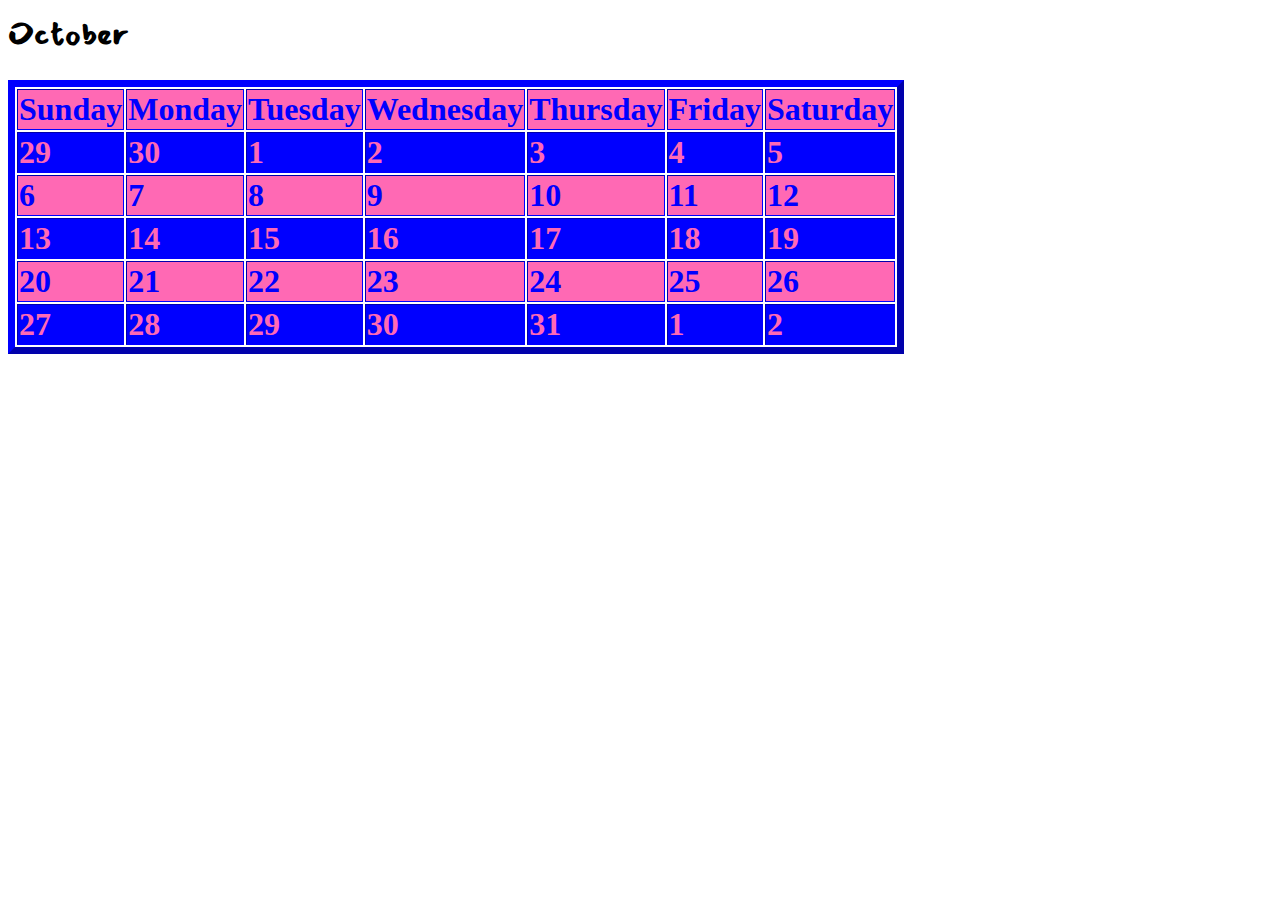
==== index.html @ 503d8081 "calender" ====
<!DOCTYPE html>
<html lang="en" dir="ltr">
  <head>
    <meta charset="utf-8">
    <title>Calender</title>
  </head>
  <body>
<link href="https://fonts.googleapis.com/css?family=Mansalva&display=swap" rel="stylesheet">
<h1 style="display:inline;font-family:'Mansalva',cursive;">October</h1>
<h1 style=”font-size :100px;”>
    <table border="7" style="border-color:blue">
        <tr style="color:blue; background-color:hotpink;">

      <th>Sunday</th>
      <th>Monday</th>
      <th>Tuesday</th>
      <th>Wednesday</th>
      <th>Thursday</th>
      <th>Friday</th>
      <th>Saturday</th>
        </tr>
        <tr style="color:hotpink; background-color:blue;">
        <td>29</td>
        <td>30</td>
        <td>1</td>
        <td>2</td>
        <td>3</td>
        <td>4</td>
        <td>5</td>
        </tr>
        <tr style="color:blue; background-color:hotpink;">
        <td>6</td>
        <td>7</td>
        <td>8</td>
        <td>9</td>
        <td>10</td>
        <td>11</td>
        <td>12</td>
        </tr>
        <tr style="color:hotpink; background-color:blue;">
        <td>13</td>
        <td>14</td>
        <td>15</td>
        <td>16</td>
        <td>17</td>
        <td>18</td>
        <td>19</td>
        </tr>
        <tr style="color:blue; background-color:hotpink;">
        <td>20</td>
        <td>21</td>
        <td>22</td>
        <td>23</td>
        <td>24</td>
        <td>25</td>
        <td>26</td>
        <tr style="color:hotpink; background-color:blue;">
        <td>27</td>
        <td>28</td>
        <td>29</td>
        <td>30</td>
        <td>31</td>
        <td>1</td>
        <td>2</td>
        </tr>
    </table>
  </body>
</html>
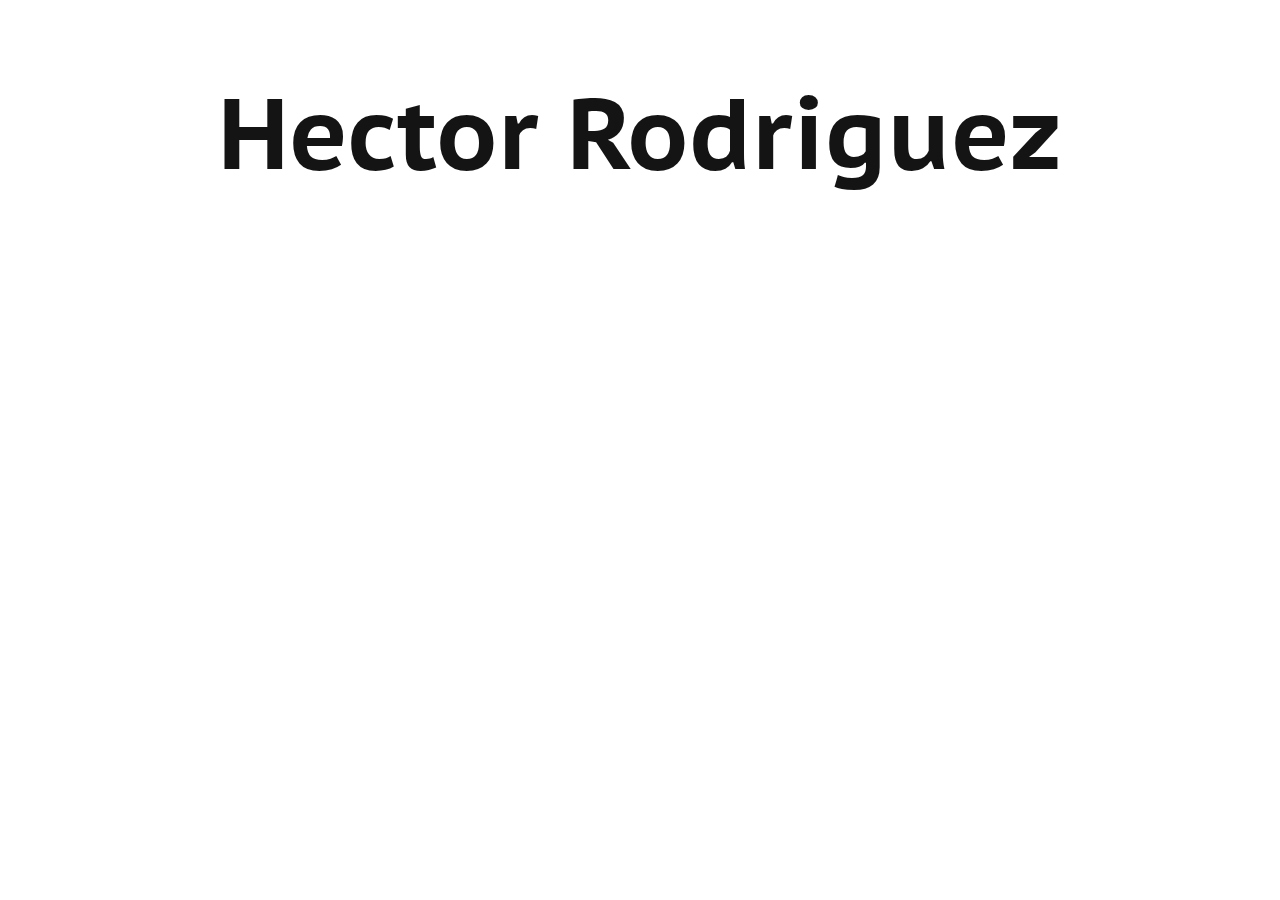
==== commit 34817013: "Homepage" ====
--- a/index.html
+++ b/index.html
@@ -2,67 +2,10 @@
 <html lang="en" dir="ltr">
   <head>
     <meta charset="utf-8">
-    <title>Calender</title>
+    <title>Hector Rodriguez</title>
+    <link href="https://fonts.googleapis.com/css?family=PT+Sans+Caption&display=swap" rel="stylesheet">
   </head>
-  <body>
-<link href="https://fonts.googleapis.com/css?family=Mansalva&display=swap" rel="stylesheet">
-<h1 style="display:inline;font-family:'Mansalva',cursive;">October</h1>
-<h1 style=”font-size :100px;”>
-    <table border="7" style="border-color:blue">
-        <tr style="color:blue; background-color:hotpink;">
-
-      <th>Sunday</th>
-      <th>Monday</th>
-      <th>Tuesday</th>
-      <th>Wednesday</th>
-      <th>Thursday</th>
-      <th>Friday</th>
-      <th>Saturday</th>
-        </tr>
-        <tr style="color:hotpink; background-color:blue;">
-        <td>29</td>
-        <td>30</td>
-        <td>1</td>
-        <td>2</td>
-        <td>3</td>
-        <td>4</td>
-        <td>5</td>
-        </tr>
-        <tr style="color:blue; background-color:hotpink;">
-        <td>6</td>
-        <td>7</td>
-        <td>8</td>
-        <td>9</td>
-        <td>10</td>
-        <td>11</td>
-        <td>12</td>
-        </tr>
-        <tr style="color:hotpink; background-color:blue;">
-        <td>13</td>
-        <td>14</td>
-        <td>15</td>
-        <td>16</td>
-        <td>17</td>
-        <td>18</td>
-        <td>19</td>
-        </tr>
-        <tr style="color:blue; background-color:hotpink;">
-        <td>20</td>
-        <td>21</td>
-        <td>22</td>
-        <td>23</td>
-        <td>24</td>
-        <td>25</td>
-        <td>26</td>
-        <tr style="color:hotpink; background-color:blue;">
-        <td>27</td>
-        <td>28</td>
-        <td>29</td>
-        <td>30</td>
-        <td>31</td>
-        <td>1</td>
-        <td>2</td>
-        </tr>
-    </table>
+  <body style="background-image:url('img/mike.jpg')">
+    <h1 style="text-align: center; color:#141414; font-size: 100px; font-family: 'PT Sans Caption', sans-serif;">Hector Rodriguez</h1>
   </body>
 </html>
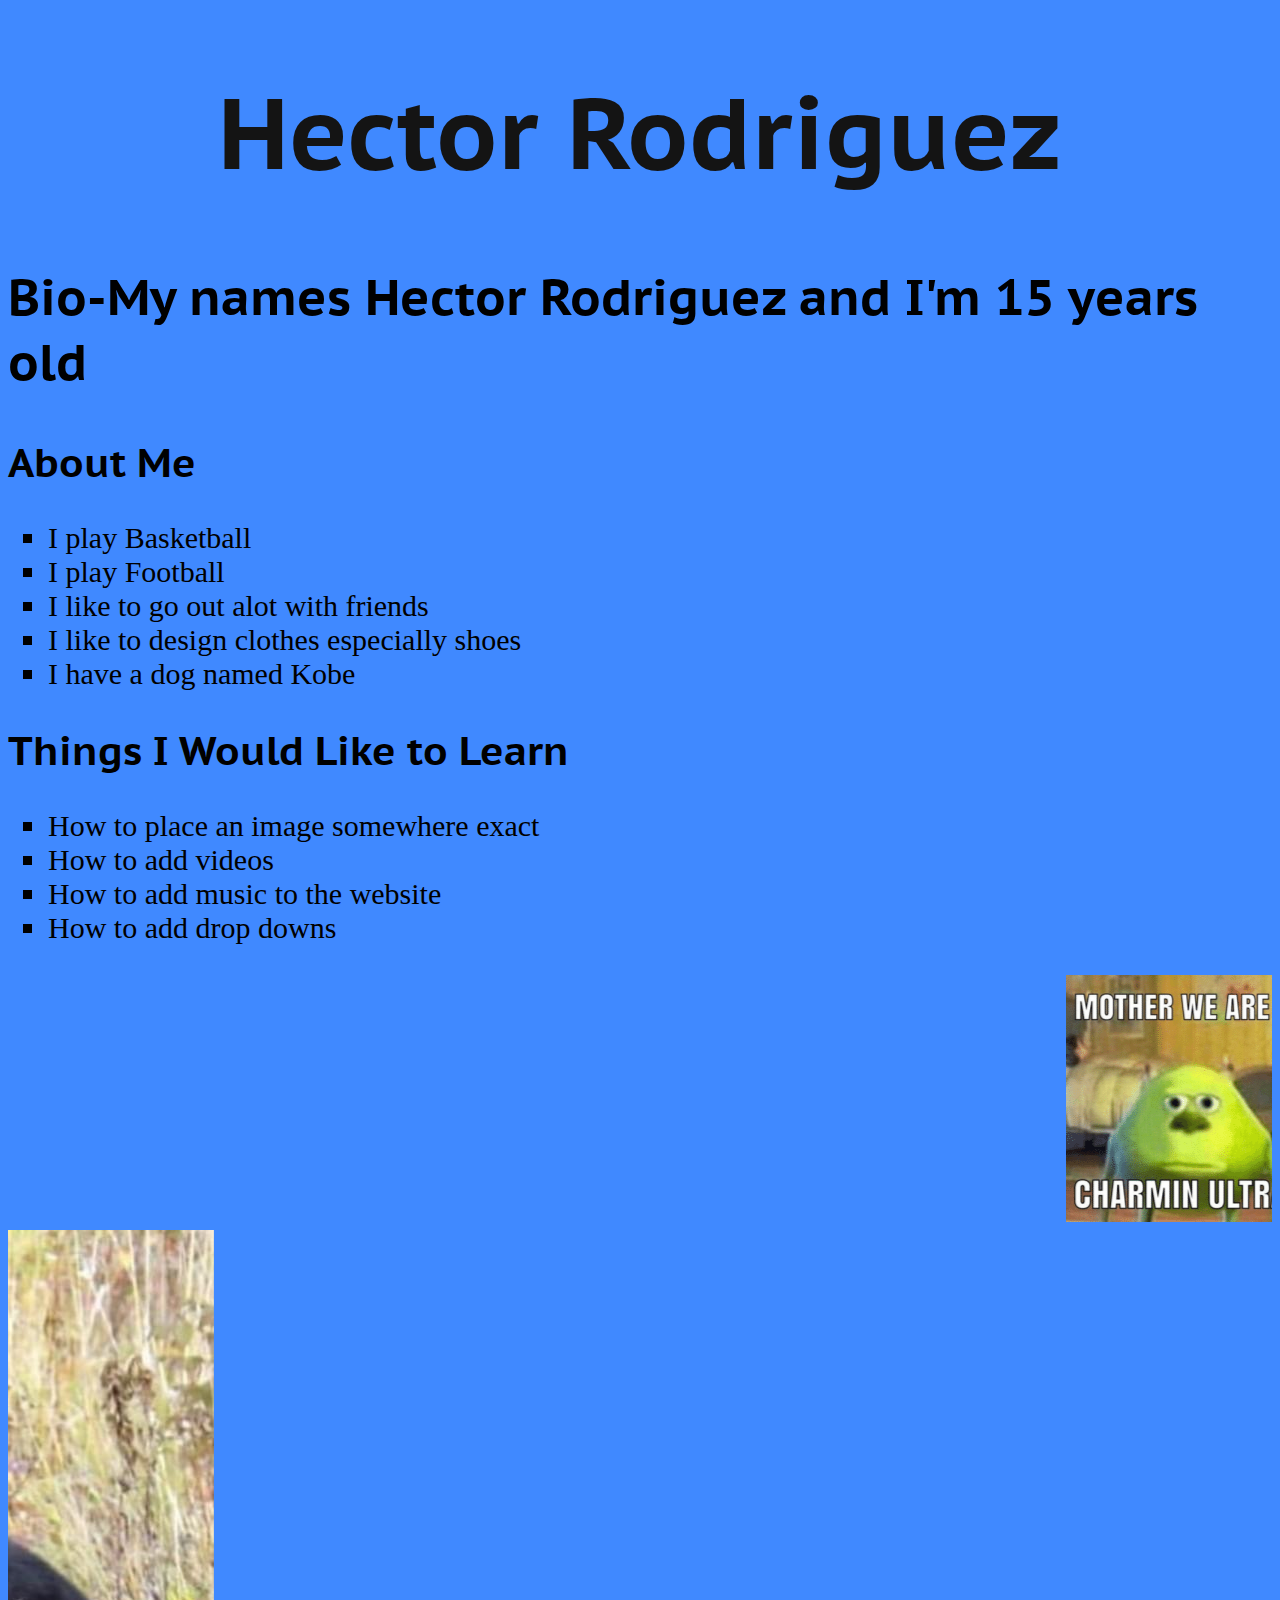
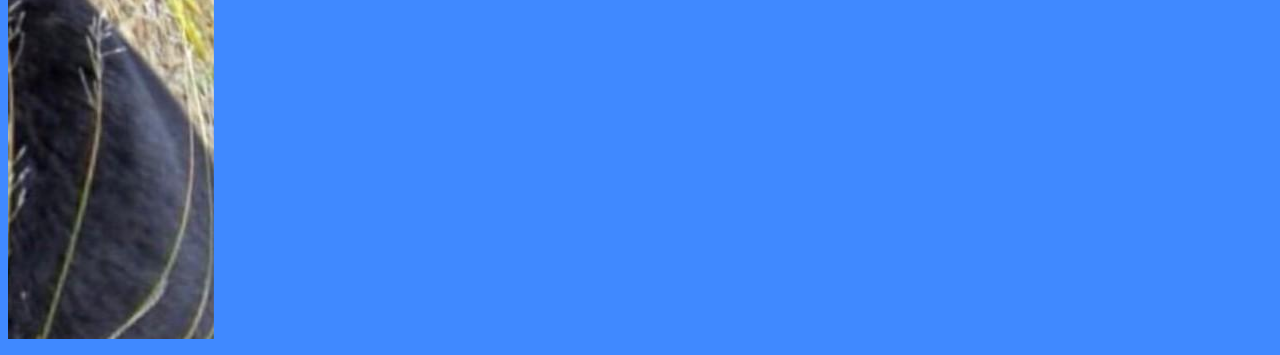
==== commit 5d0485df: "About Me Website" ====
--- a/index.html
+++ b/index.html
@@ -5,7 +5,26 @@
     <title>Hector Rodriguez</title>
     <link href="https://fonts.googleapis.com/css?family=PT+Sans+Caption&display=swap" rel="stylesheet">
   </head>
-  <body style="background-image:url('img/mike.jpg')">
+  <body style="background-color:#4089ff">
     <h1 style="text-align: center; color:#141414; font-size: 100px; font-family: 'PT Sans Caption', sans-serif;">Hector Rodriguez</h1>
+    <h2 style="font-size:50px; font-family: 'PT Sans Caption', sans-serif;">Bio-My names Hector Rodriguez and I'm 15 years old</h2>
+    <h2 style="font-size:40px; font-family: 'PT Sans Caption', sans-serif;">About Me</h2>
+    <ul style="list-style-type:square; font-size:30px;">
+      <li>I play Basketball</li>
+      <li>I play Football</li>
+      <li>I like to go out alot with friends</li>
+      <li>I like to design clothes especially shoes</li>
+      <li>I have a dog named Kobe</li>
+    </ul>
+    <h2 style="font-size:40px; font-family: 'PT Sans Caption', sans-serif;">Things I Would Like to Learn</h2>
+    <ul style="list-style-type:square; font-size:30px;">
+      <li>How to place an image somewhere exact</li>
+      <li>How to add videos</li>
+      <li>How to add music to the website</li>
+      <li>How to add drop downs</li>
+    </ul>
+    <marquee scrollamount="25" direction="left" behavior="scroll"> <img src="img/mike.jpg"/></marquee>
+    <marquee scrollamount="25" direction="right" behavior="scroll"> <img src="img/chonk.jpg"/></marquee>
   </body>
+
 </html>
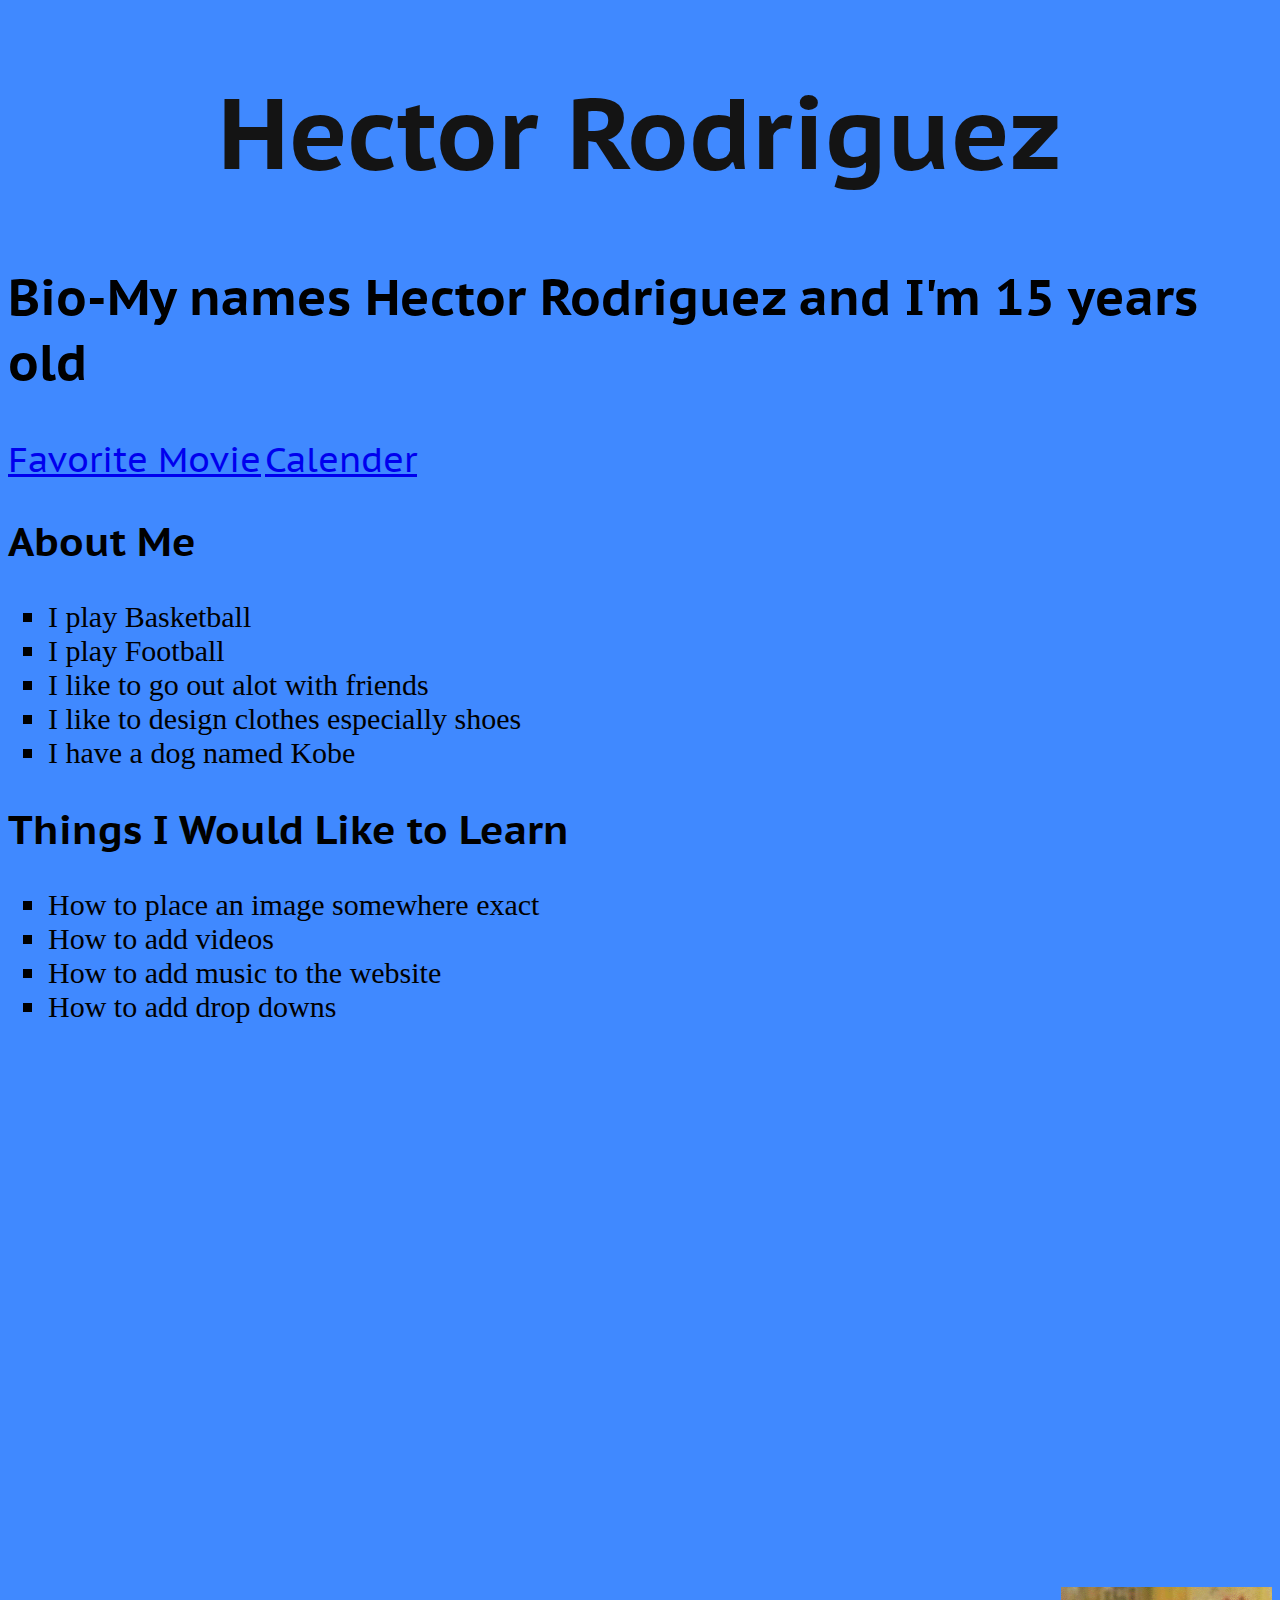
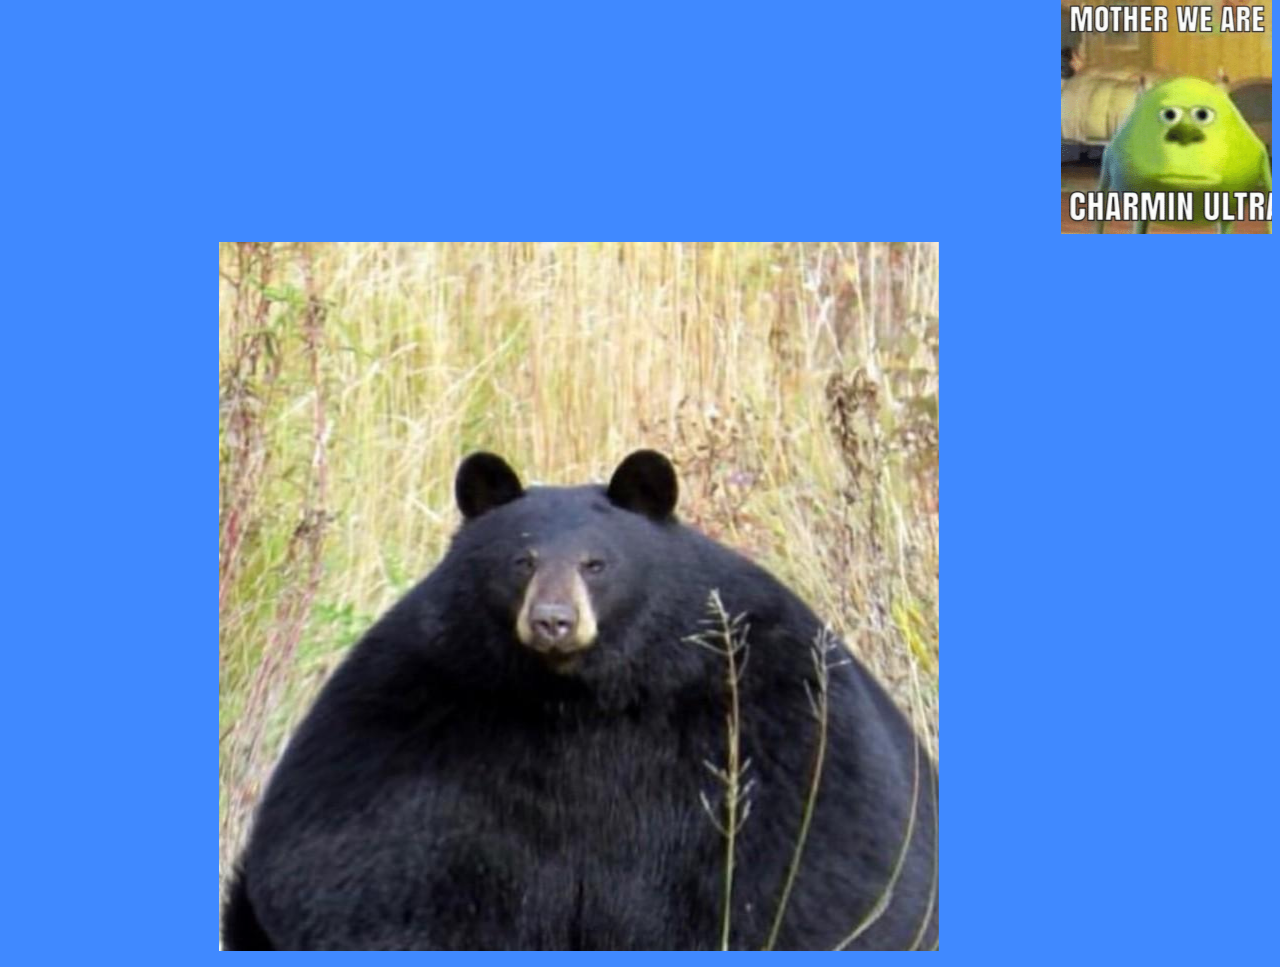
==== commit 69fb82ea: "Add files via upload" ====
--- a/index.html
+++ b/index.html
@@ -4,10 +4,39 @@
     <meta charset="utf-8">
     <title>Hector Rodriguez</title>
     <link href="https://fonts.googleapis.com/css?family=PT+Sans+Caption&display=swap" rel="stylesheet">
+  <style>
+h1 {
+  text-align: center;
+  color:#141414;
+  font-size: 100px;
+  font-family:'PT Sans Caption', sans-serif;
+}
+h2 {
+  font-size:50px;
+  font-family: 'PT Sans Caption',
+  sans-serif
+}
+
+a {
+  font-size:35px;
+  font-family: 'PT Sans Caption',
+  sans-serif
+}
+
+.resp-iframe {
+  position: relative;
+  overflow: hidden;
+  padding-top: 2.25%;
+}
+
+
+  </style>
   </head>
   <body style="background-color:#4089ff">
-    <h1 style="text-align: center; color:#141414; font-size: 100px; font-family: 'PT Sans Caption', sans-serif;">Hector Rodriguez</h1>
-    <h2 style="font-size:50px; font-family: 'PT Sans Caption', sans-serif;">Bio-My names Hector Rodriguez and I'm 15 years old</h2>
+    <h1>Hector Rodriguez</h1>
+    <h2>Bio-My names Hector Rodriguez and I'm 15 years old</h2>
+    <a href="file:///C:/Users/122hrodriguez/Desktop/Rodriguez-Movie/index.html" target="_blank">Favorite Movie</a>
+    <a href="file:///C:/Users/122hrodriguez/Desktop/Rodriguez-Calender/index.html">Calender</a>
     <h2 style="font-size:40px; font-family: 'PT Sans Caption', sans-serif;">About Me</h2>
     <ul style="list-style-type:square; font-size:30px;">
       <li>I play Basketball</li>
@@ -23,6 +52,8 @@
       <li>How to add music to the website</li>
       <li>How to add drop downs</li>
     </ul>
+    <div class="resp-container">
+       <iframe class="resp-iframe" width="560" height="500" src="https://www.youtube.com/embed/chsiaVHwzjI" frameborder="0" allow="accelerometer; autoplay; encrypted-media; gyroscope; picture-in-picture" allowfullscreen></iframe>
     <marquee scrollamount="25" direction="left" behavior="scroll"> <img src="img/mike.jpg"/></marquee>
     <marquee scrollamount="25" direction="right" behavior="scroll"> <img src="img/chonk.jpg"/></marquee>
   </body>
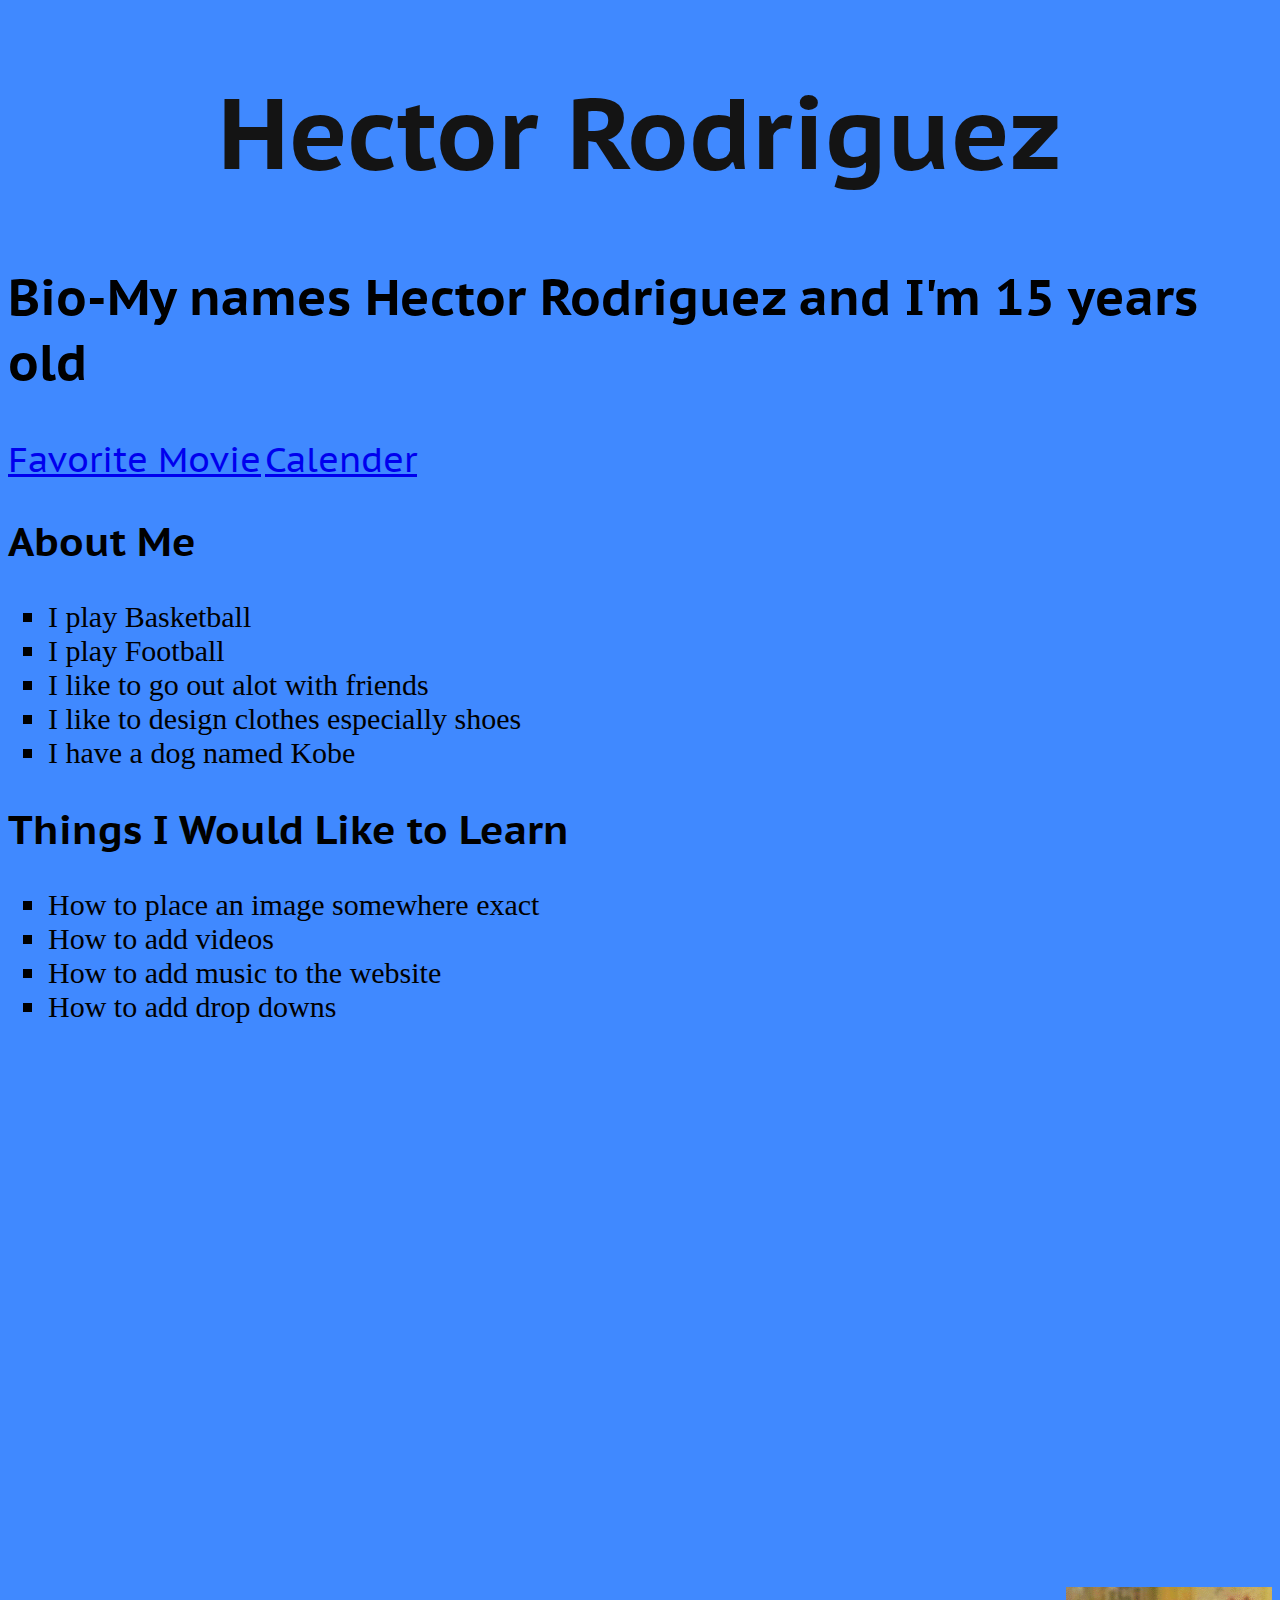
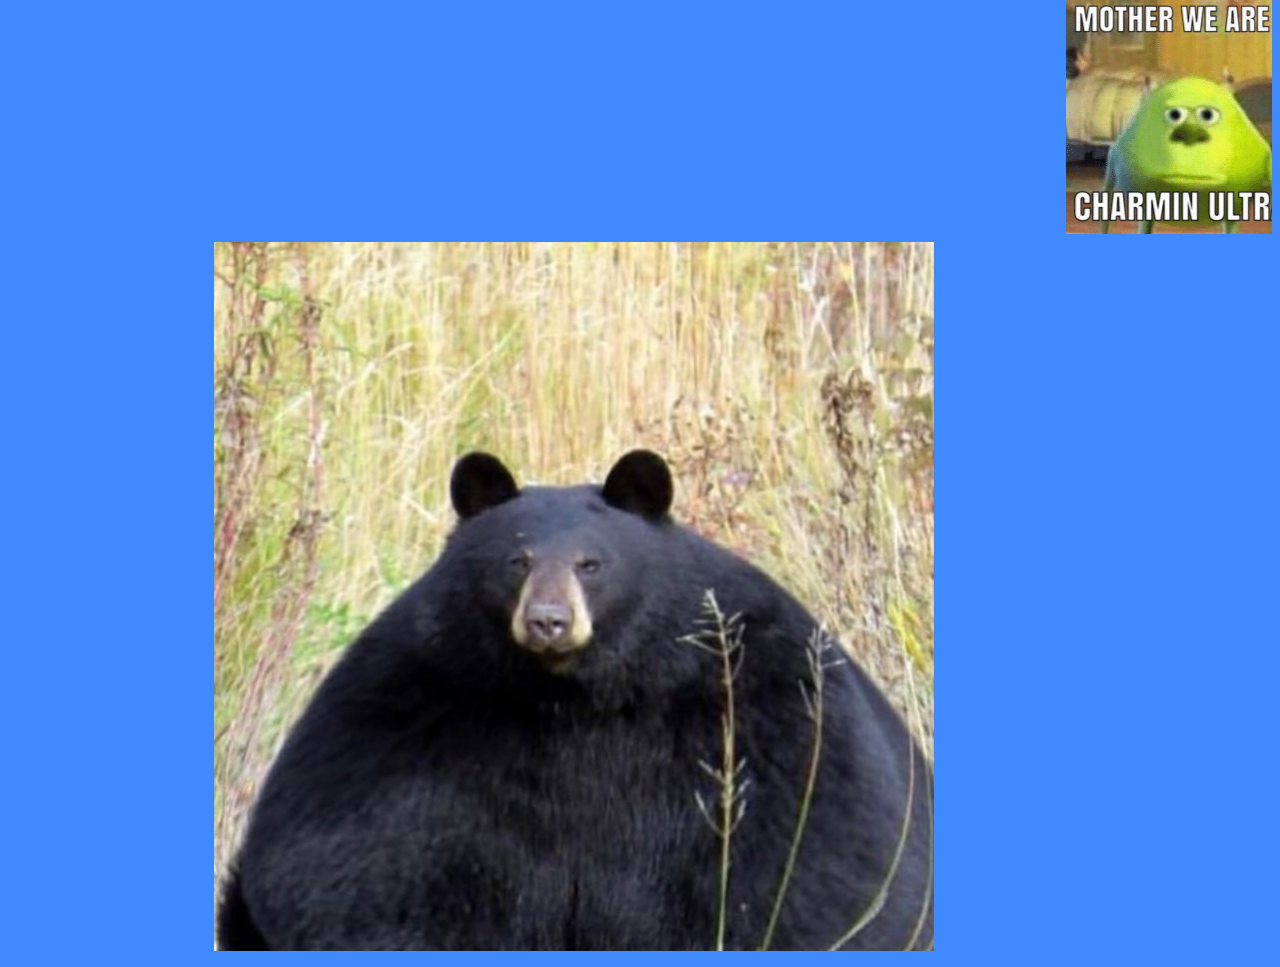
==== commit 2f2c9c43: "Add files via upload" ====
--- a/index.html
+++ b/index.html
@@ -35,8 +35,8 @@
   <body style="background-color:#4089ff">
     <h1>Hector Rodriguez</h1>
     <h2>Bio-My names Hector Rodriguez and I'm 15 years old</h2>
-    <a href="file:///C:/Users/122hrodriguez/Desktop/Rodriguez-Movie/index.html" target="_blank">Favorite Movie</a>
-    <a href="file:///C:/Users/122hrodriguez/Desktop/Rodriguez-Calender/index.html">Calender</a>
+    <a href="https://hectorburger22.github.io/movie.io/" target="_blank">Favorite Movie</a>
+    <a href="#">Calender</a>
     <h2 style="font-size:40px; font-family: 'PT Sans Caption', sans-serif;">About Me</h2>
     <ul style="list-style-type:square; font-size:30px;">
       <li>I play Basketball</li>
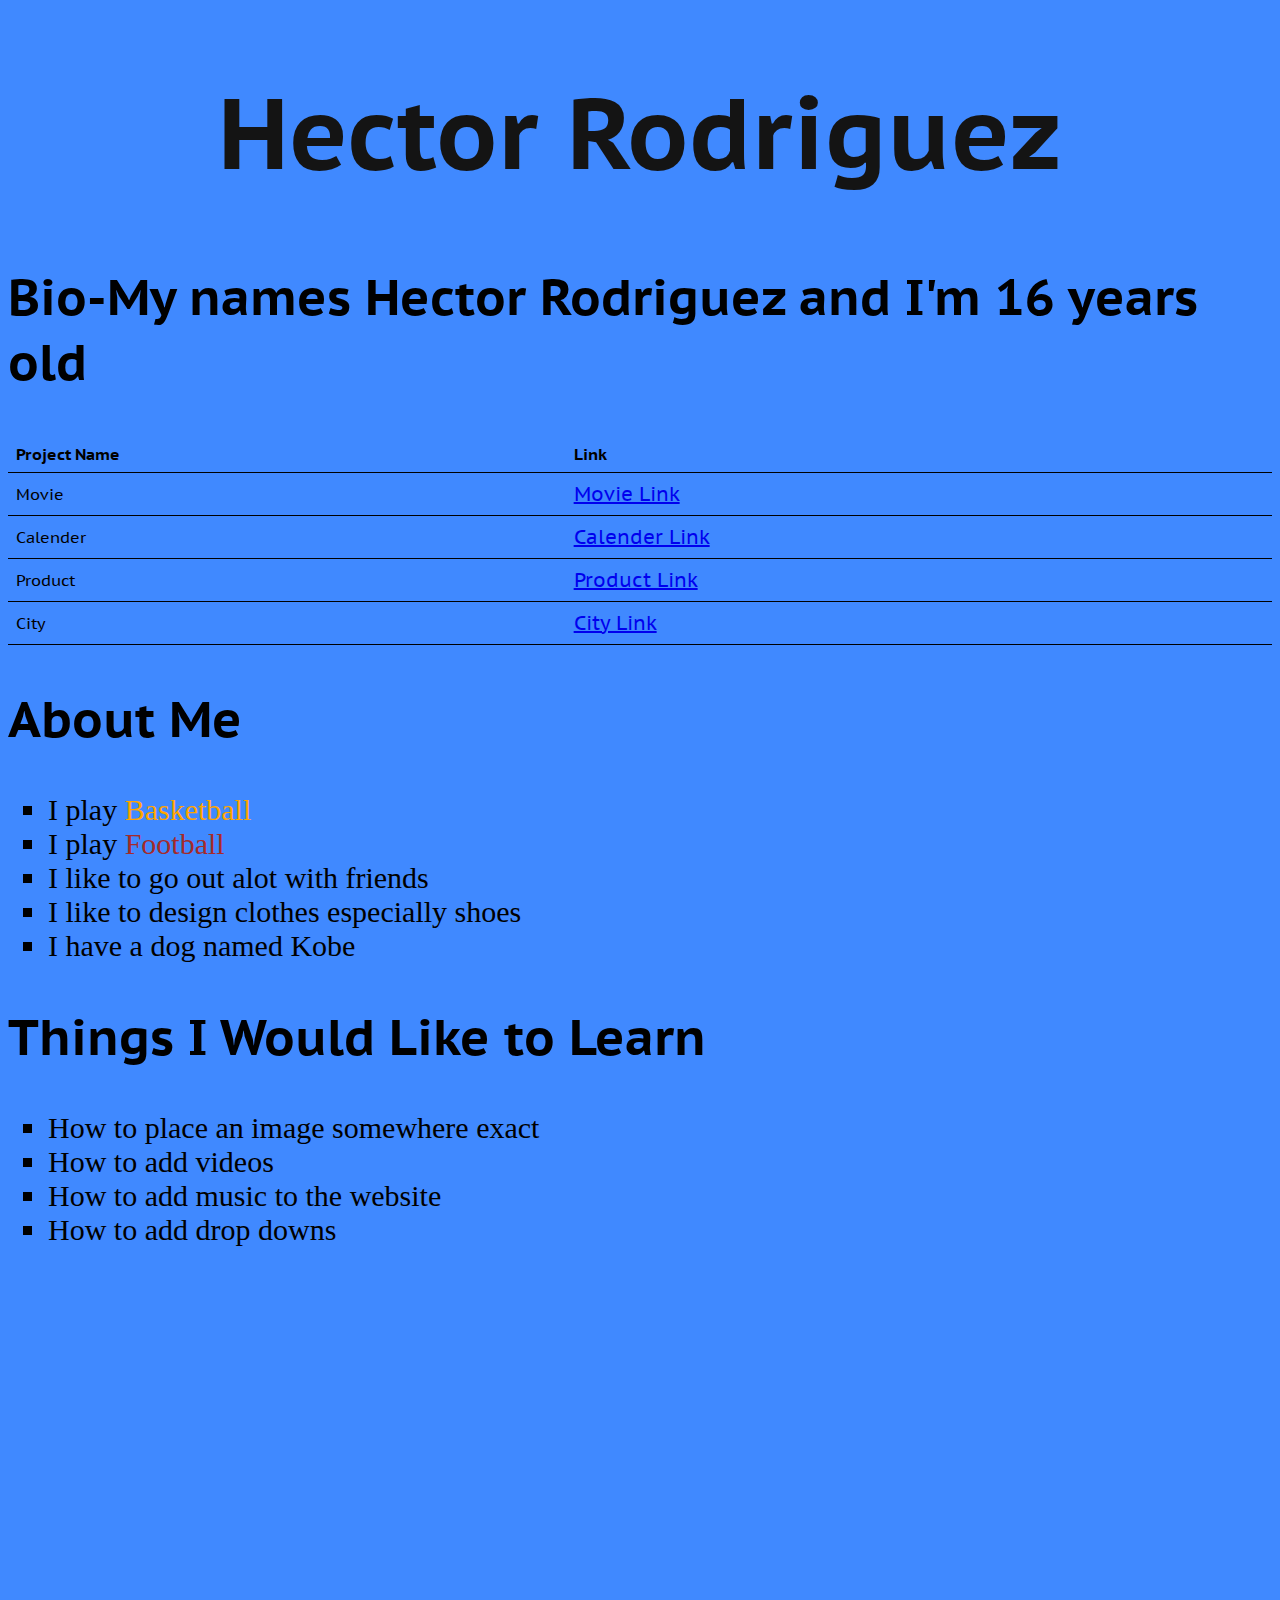
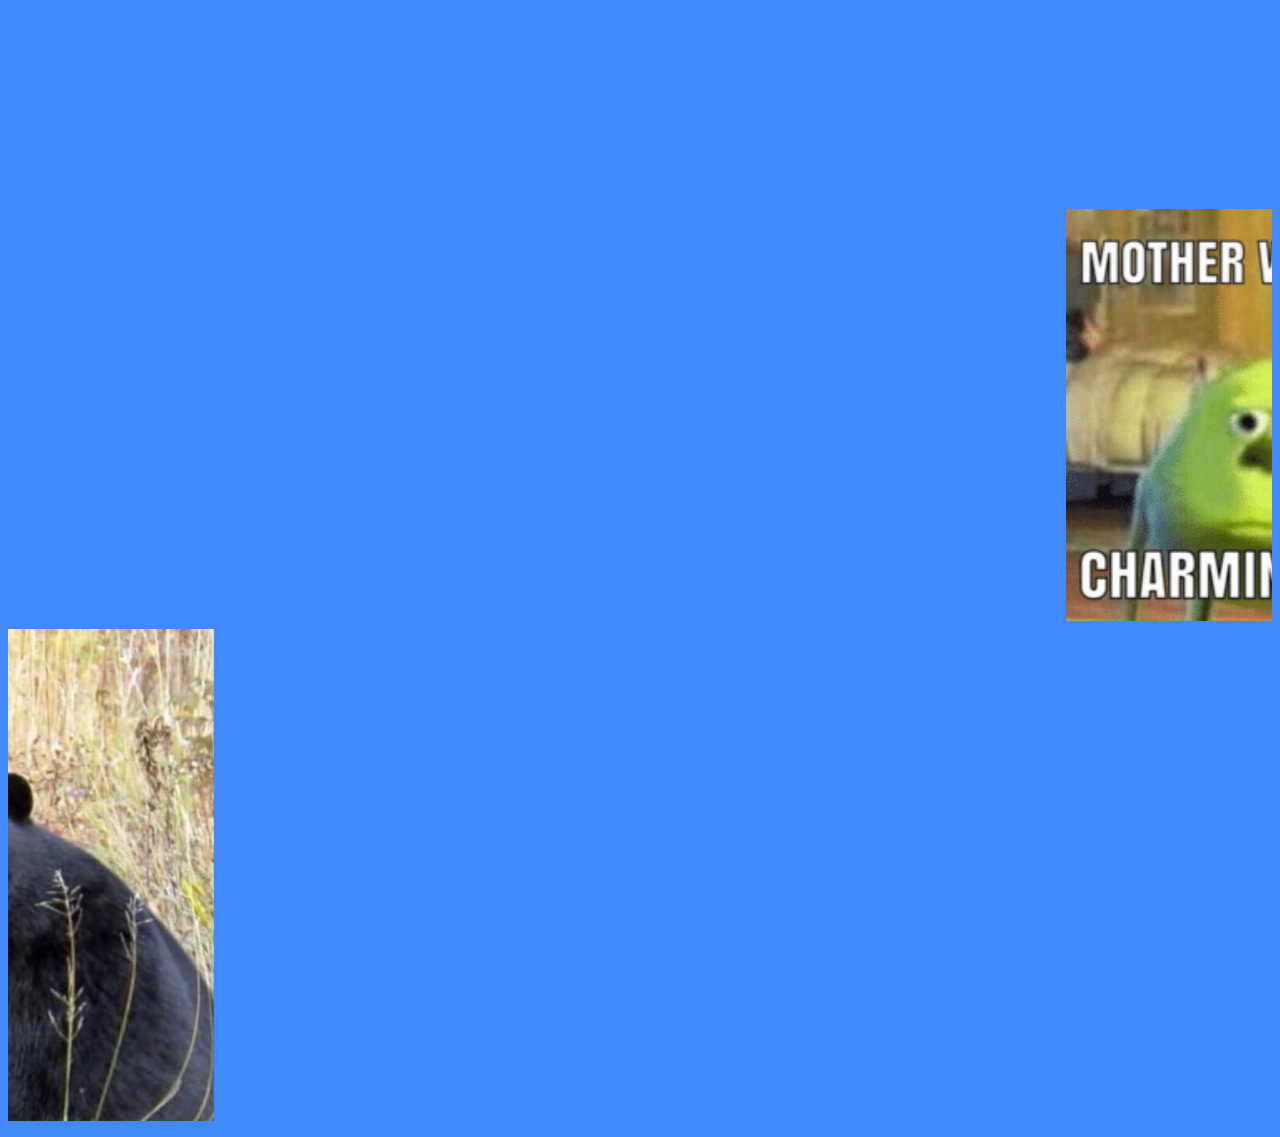
==== commit 87cace40: "Add files via upload" ====
--- a/index.html
+++ b/index.html
@@ -4,56 +4,52 @@
     <meta charset="utf-8">
     <title>Hector Rodriguez</title>
     <link href="https://fonts.googleapis.com/css?family=PT+Sans+Caption&display=swap" rel="stylesheet">
+    <link rel="stylesheet" href="css/style.css">
   <style>
-h1 {
-  text-align: center;
-  color:#141414;
-  font-size: 100px;
-  font-family:'PT Sans Caption', sans-serif;
-}
-h2 {
-  font-size:50px;
-  font-family: 'PT Sans Caption',
-  sans-serif
-}
-
-a {
-  font-size:35px;
-  font-family: 'PT Sans Caption',
-  sans-serif
-}
-
-.resp-iframe {
-  position: relative;
-  overflow: hidden;
-  padding-top: 2.25%;
-}
-
-
   </style>
   </head>
-  <body style="background-color:#4089ff">
+  <body>
     <h1>Hector Rodriguez</h1>
-    <h2>Bio-My names Hector Rodriguez and I'm 15 years old</h2>
-    <a href="https://hectorburger22.github.io/movie.io/" target="_blank">Favorite Movie</a>
-    <a href="#">Calender</a>
-    <h2 style="font-size:40px; font-family: 'PT Sans Caption', sans-serif;">About Me</h2>
-    <ul style="list-style-type:square; font-size:30px;">
-      <li>I play Basketball</li>
-      <li>I play Football</li>
+    <h2>Bio-My names Hector Rodriguez and I'm 16 years old</h2>
+    <table>
+      <tr>
+        <th>Project Name</th>
+        <th>Link</th>
+      </tr>
+      <tr>
+        <td>Movie</td>
+        <td><a href="https://hectorburger22.github.io/movie.io/" target="_blank">Movie Link</a></td>
+      </tr>
+      <tr>
+        <td>Calender</td>
+        <td><a href="https://hectorburger22.github.io/calender.io/" target="_blank">Calender Link</a></td>
+      </tr>
+      <tr>
+        <td>Product</td>
+        <td><a href="https://hectorburger22.github.io/product.io/" target="_blank">Product Link</a></td>
+      </tr>
+      <tr>
+        <td>City</td>
+        <td><a href="https://hectorburger22.github.io/city.io/" target="_blank">City Link</a></td>
+      </tr>
+    </table>
+    <h2>About Me</h2>
+    <ul>
+      <li>I play <span style="color:orange">Basketball</span></li>
+      <li>I play <span style="color:brown">Football</span></li>
       <li>I like to go out alot with friends</li>
       <li>I like to design clothes especially shoes</li>
       <li>I have a dog named Kobe</li>
     </ul>
-    <h2 style="font-size:40px; font-family: 'PT Sans Caption', sans-serif;">Things I Would Like to Learn</h2>
-    <ul style="list-style-type:square; font-size:30px;">
+    <h2>Things I Would Like to Learn</h2>
+    <ul>
       <li>How to place an image somewhere exact</li>
       <li>How to add videos</li>
       <li>How to add music to the website</li>
       <li>How to add drop downs</li>
     </ul>
     <div class="resp-container">
-       <iframe class="resp-iframe" width="560" height="500" src="https://www.youtube.com/embed/chsiaVHwzjI" frameborder="0" allow="accelerometer; autoplay; encrypted-media; gyroscope; picture-in-picture" allowfullscreen></iframe>
+       <iframe id="resp-iframe" width="560" height="500" src="https://www.youtube.com/embed/chsiaVHwzjI" frameborder="0" allow="accelerometer; autoplay; encrypted-media; gyroscope; picture-in-picture" allowfullscreen></iframe>
     <marquee scrollamount="25" direction="left" behavior="scroll"> <img src="img/mike.jpg"/></marquee>
     <marquee scrollamount="25" direction="right" behavior="scroll"> <img src="img/chonk.jpg"/></marquee>
   </body>
--- a/css/style.css
+++ b/css/style.css
@@ -0,0 +1,53 @@
+h1 {
+  text-align: center;
+  color:#141414;
+  font-size: 100px;
+}
+
+h2 {
+  font-size:50px;
+}
+
+a{
+  font-size:20px;
+}
+
+a:active {
+  color: white
+}
+
+h1, h2, a, th, td {
+  font-family: 'PT Sans Caption',
+  sans-serif;
+  visibility: visible;
+}
+
+ul {
+  list-style-type:square;
+  font-size:30px
+}
+
+body {
+  background-color:#4089ff
+}
+
+#resp-iframe {
+  position: relative;
+  overflow: hidden;
+  padding-top: 2.25%;
+}
+
+table {
+  border-collapse: collapse;
+  width: 100%;
+}
+
+th, td {
+  padding: 8px;
+  text-align: left;
+  border-bottom: 1px solid black;
+}
+
+img{
+  width:500px
+}
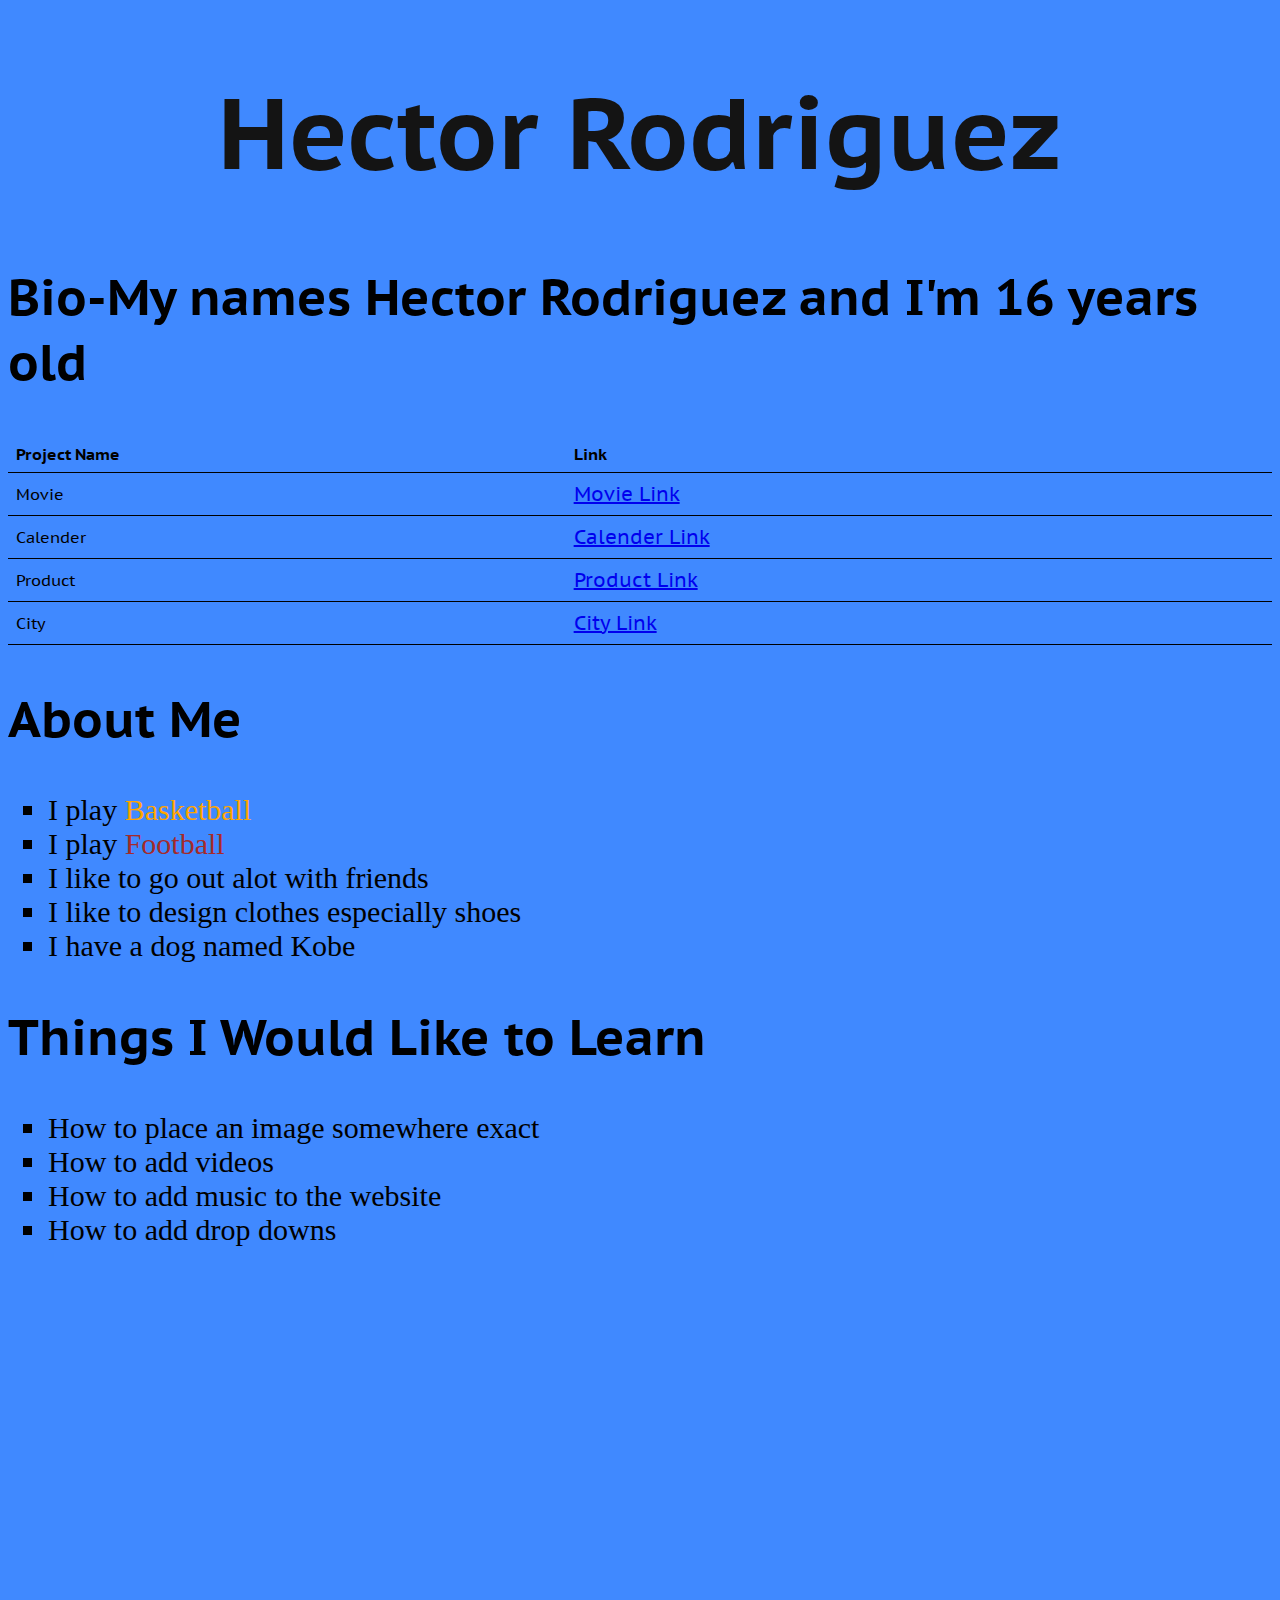
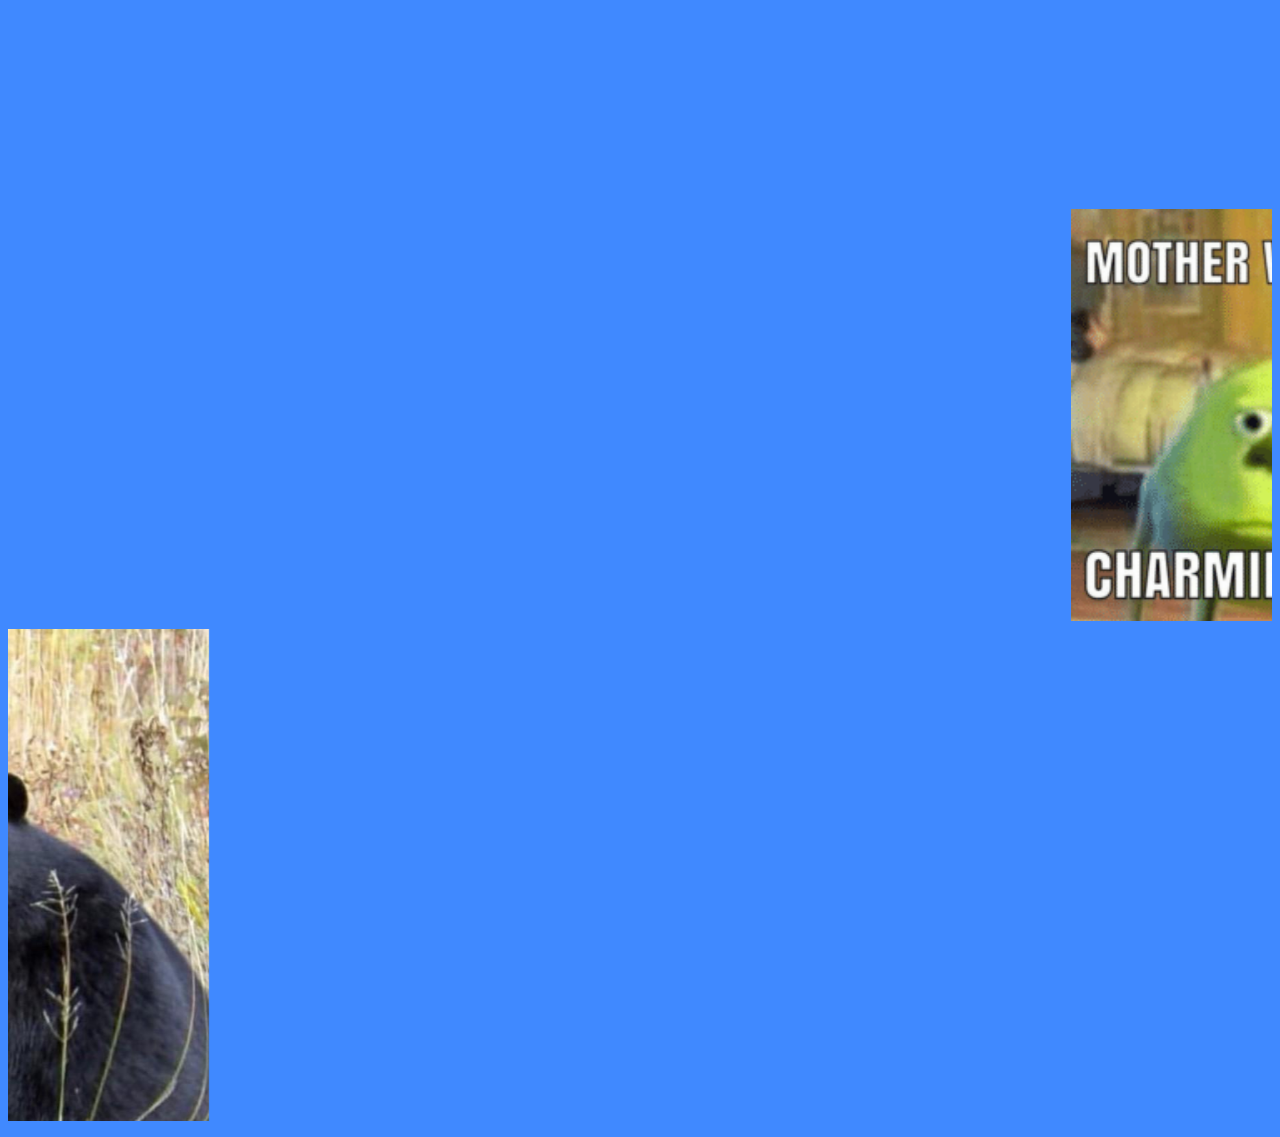
==== commit 54d2c3ab: "Add files via upload" ====
--- a/index.html
+++ b/index.html
@@ -49,9 +49,9 @@
       <li>How to add drop downs</li>
     </ul>
     <div class="resp-container">
-       <iframe id="resp-iframe" width="560" height="500" src="https://www.youtube.com/embed/chsiaVHwzjI" frameborder="0" allow="accelerometer; autoplay; encrypted-media; gyroscope; picture-in-picture" allowfullscreen></iframe>
-    <marquee scrollamount="25" direction="left" behavior="scroll"> <img src="img/mike.jpg"/></marquee>
-    <marquee scrollamount="25" direction="right" behavior="scroll"> <img src="img/chonk.jpg"/></marquee>
+       <iframe id="resp-iframe" src="https://www.youtube.com/embed/chsiaVHwzjI" allow="accelerometer; autoplay; encrypted-media; gyroscope; picture-in-picture" allowfullscreen></iframe>
+    </div>
+    <marquee scrollamount="25" direction="left" behavior="scroll"> <img src="img/mike.jpg" alt="mike"/></marquee>
+    <marquee scrollamount="25" direction="right" behavior="scroll"> <img src="img/chonk.jpg" alt="chonk"/></marquee>
   </body>
-
 </html>
--- a/css/style.css
+++ b/css/style.css
@@ -51,3 +51,9 @@
 img{
   width:500px
 }
+
+iframe{
+  width:560px;
+  height:500px;
+  border:0px;
+}
